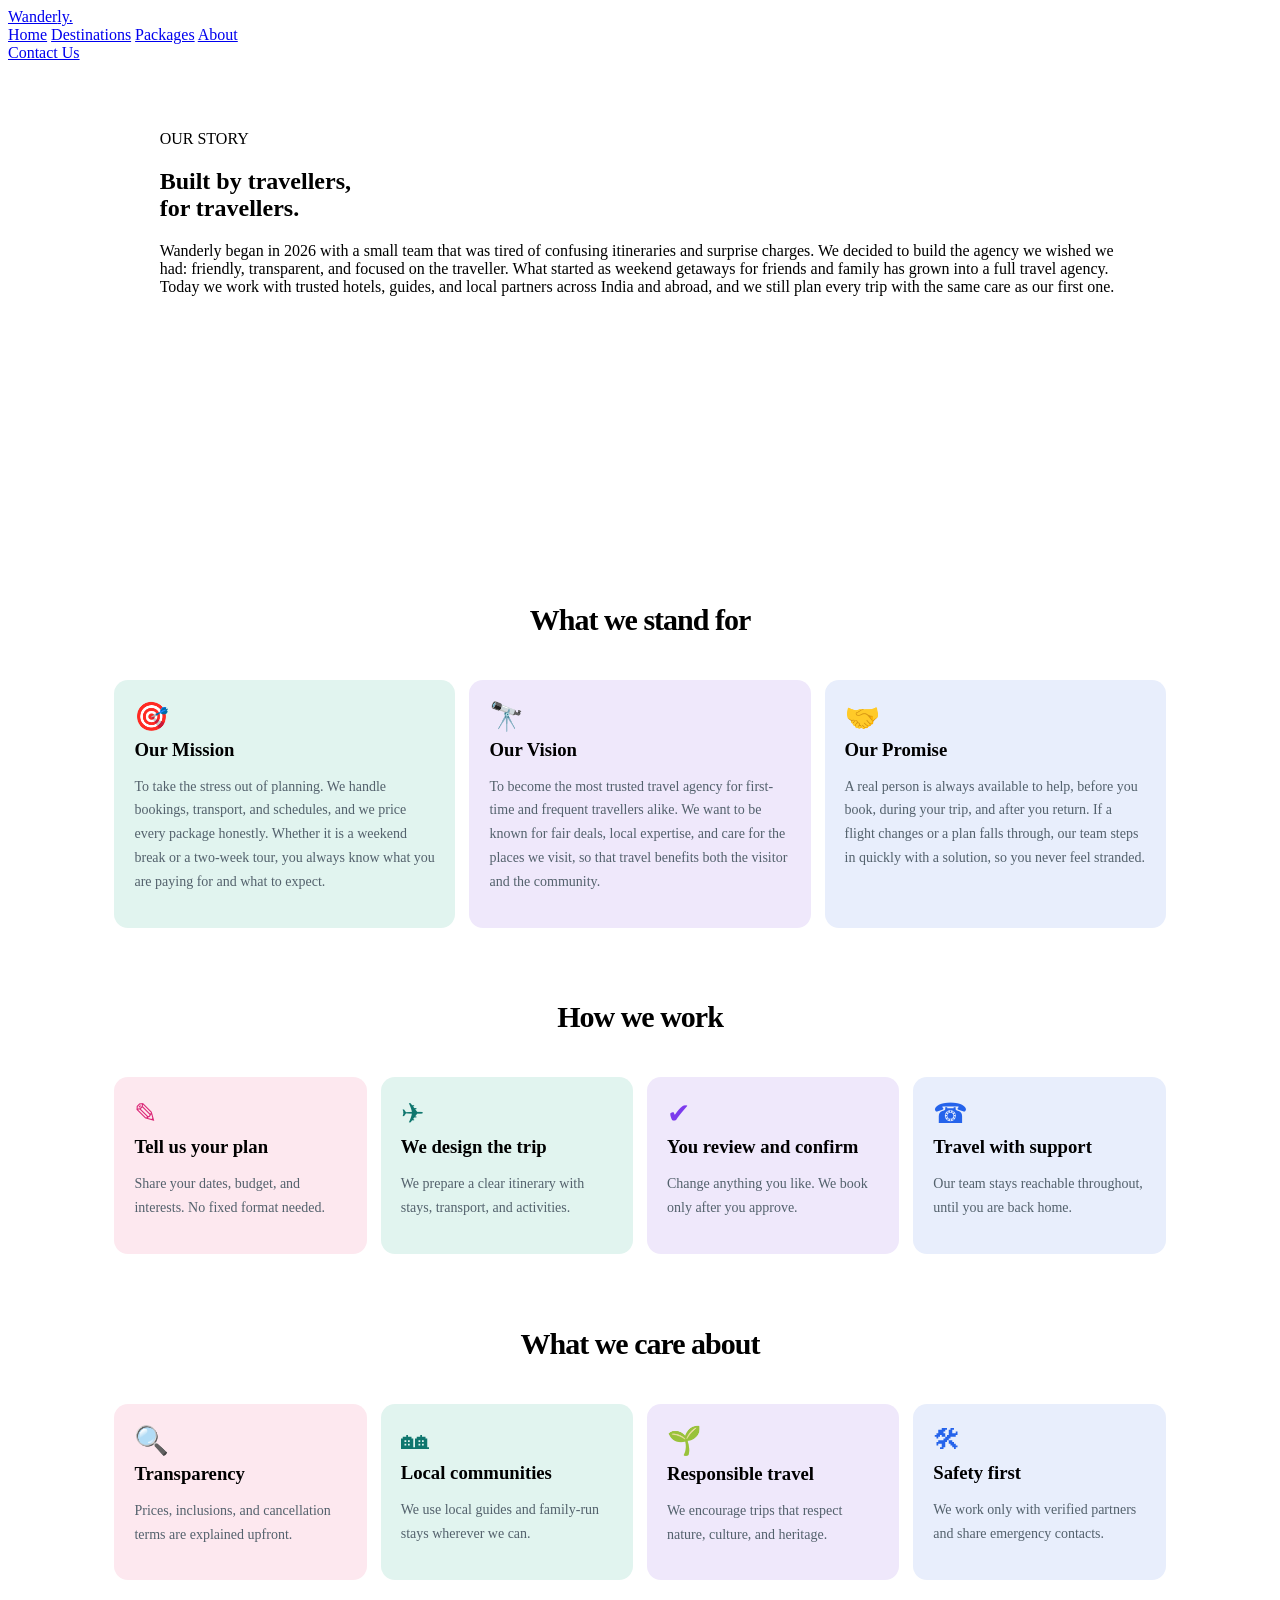
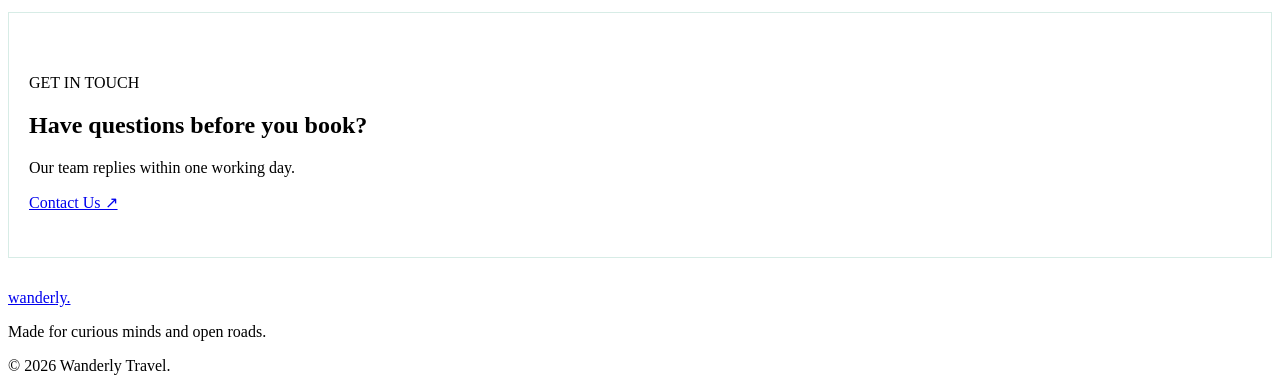
==== about.html @ 015b9122 "about page" ====
<!doctype html>
<html lang="en">
  <head>
    <meta charset="UTF-8" />
    <meta name="viewport" content="width=device-width, initial-scale=1.0" />
    <title>About Us - Wanderly</title>
    <link rel="stylesheet" href="style.css" />
  </head>
  <body>
    <!-- Navigation (same as index.html) -->
    <header class="navbar">
      <a href="index.html" class="logo">Wander<span>ly.</span></a>

      <nav>
        <a href="index.html">Home</a>
        <a href="destinations.html">Destinations</a>
        <a href="packages.html">Packages</a>
        <a href="about.html">About</a>
      </nav>

      <a href="contact.html" class="nav-button">Contact Us</a>
    </header>

    <main class="about-page">
      <!-- Our story -->
      <section class="about-section our-story">
        <div>
          <p class="eyebrow">OUR STORY</p>
          <h2>Built by travellers,<br />for travellers.</h2>
        </div>
        <p>
          Wanderly began in 2026 with a small team that was tired of confusing
          itineraries and surprise charges. We decided to build the agency we
          wished we had: friendly, transparent, and focused on the traveller.
          What started as weekend getaways for friends and family has grown into
          a full travel agency. Today we work with trusted hotels, guides, and
          local partners across India and abroad, and we still plan every trip
          with the same care as our first one.
        </p>
      </section>

      <!-- Numbers -->
      <section class="stats">
        <div>
          <h3>2026</h3>
          <p>Founded</p>
        </div>
        <div>
          <h3>40+</h3>
          <p>Partner Hotels</p>
        </div>
        <div>
          <h3>60+</h3>
          <p>Local Guides</p>
        </div>
        <div>
          <h3>24/7</h3>
          <p>Support</p>
        </div>
      </section>

      <!-- Mission, vision, promise -->
      <h2 class="title">What we stand for</h2>
      <section class="values">
        <div class="value v1">
          <span>&#127919;</span>
          <h3>Our Mission</h3>
          <p>
            To take the stress out of planning. We handle bookings, transport,
            and schedules, and we price every package honestly. Whether it is a
            weekend break or a two-week tour, you always know what you are
            paying for and what to expect.
          </p>
        </div>

        <div class="value v2">
          <span>&#128301;</span>
          <h3>Our Vision</h3>
          <p>
            To become the most trusted travel agency for first-time and frequent
            travellers alike. We want to be known for fair deals, local
            expertise, and care for the places we visit, so that travel benefits
            both the visitor and the community.
          </p>
        </div>

        <div class="value v3">
          <span>&#129309;</span>
          <h3>Our Promise</h3>
          <p>
            A real person is always available to help, before you book, during
            your trip, and after you return. If a flight changes or a plan falls
            through, our team steps in quickly with a solution, so you never
            feel stranded.
          </p>
        </div>
      </section>

      <!-- How we work -->
      <h2 class="title">How we work</h2>
      <section class="values">
        <div class="value v4">
          <span>&#9998;</span>
          <h3>Tell us your plan</h3>
          <p>
            Share your dates, budget, and interests. No fixed format needed.
          </p>
        </div>

        <div class="value v1">
          <span>&#9992;</span>
          <h3>We design the trip</h3>
          <p>
            We prepare a clear itinerary with stays, transport, and activities.
          </p>
        </div>

        <div class="value v2">
          <span>&#10004;</span>
          <h3>You review and confirm</h3>
          <p>Change anything you like. We book only after you approve.</p>
        </div>

        <div class="value v3">
          <span>&#9742;</span>
          <h3>Travel with support</h3>
          <p>Our team stays reachable throughout, until you are back home.</p>
        </div>
      </section>

      <!-- What we care about -->
      <h2 class="title">What we care about</h2>
      <section class="values">
        <div class="value v4">
          <span>&#128269;</span>
          <h3>Transparency</h3>
          <p>
            Prices, inclusions, and cancellation terms are explained upfront.
          </p>
        </div>

        <div class="value v1">
          <span>&#127960;</span>
          <h3>Local communities</h3>
          <p>We use local guides and family-run stays wherever we can.</p>
        </div>

        <div class="value v2">
          <span>&#127793;</span>
          <h3>Responsible travel</h3>
          <p>We encourage trips that respect nature, culture, and heritage.</p>
        </div>

        <div class="value v3">
          <span>&#128736;</span>
          <h3>Safety first</h3>
          <p>
            We work only with verified partners and share emergency contacts.
          </p>
        </div>
      </section>

      <!-- Call to action -->
      <section class="contact-section">
        <p class="eyebrow">GET IN TOUCH</p>
        <h2>Have questions before you book?</h2>
        <p>Our team replies within one working day.</p>
        <a href="contact.html" class="primary-button">Contact Us ↗</a>
      </section>
    </main>

    <!-- Footer (same as index.html) -->
    <footer class="footer">
      <a href="index.html" class="logo">wander<span>ly.</span></a>
      <p>Made for curious minds and open roads.</p>
      <p>© 2026 Wanderly Travel.</p>
    </footer>
  </body>
</html>
---- style.css ----
/* About page styles*/
main.about-page {
  background: var(--light-bg);
  padding-bottom: 1px;
}
.our-story {
  margin: 20px 7% 0;
  padding: 32px 5%;
  gap: 40px;
  border-radius: 16px;
}
.stats {
  display: flex;
  flex-wrap: wrap;
  justify-content: space-around;
  gap: 16px;
  margin-top: 20px;
  padding: 28px 7%;
  text-align: center;
  background: var(--primary);
  color: #fff;
}
.stats h3 {
  font-size: 30px;
}
.title {
  text-align: center;
  padding: 30px 7% 0;
  font-size: clamp(22px, 3vw, 30px);
  letter-spacing: -1px;
}
.values {
  display: grid;
  grid-template-columns: repeat(auto-fit, minmax(240px, 1fr));
  gap: 14px;
  margin: 14px 7%;
  padding: 18px;
  border-radius: 16px;
}
.value {
  padding: 20px;
  border-radius: 14px;
}
.value span {
  font-size: 28px;
}
.value h3 {
  margin: 6px 0 4px;
}
.value p {
  font-size: 14px;
  line-height: 1.7;
  color: #53616c;
}
.v1 {
  background: #e1f4ef;
}
.v2 {
  background: #efe8fb;
}
.v3 {
  background: #e8eefc;
}
.v4 {
  background: #fde8ef;
}
.v1 span {
  color: #0f766e;
}
.v2 span {
  color: #7c3aed;
}
.v3 span {
  color: #2563eb;
}
.v4 span {
  color: #db2777;
}
.contact-section {
  background: #fff;
  border: 1px solid #d7ece6;
  margin-bottom: 30px;
  padding: 45px 20px;
}
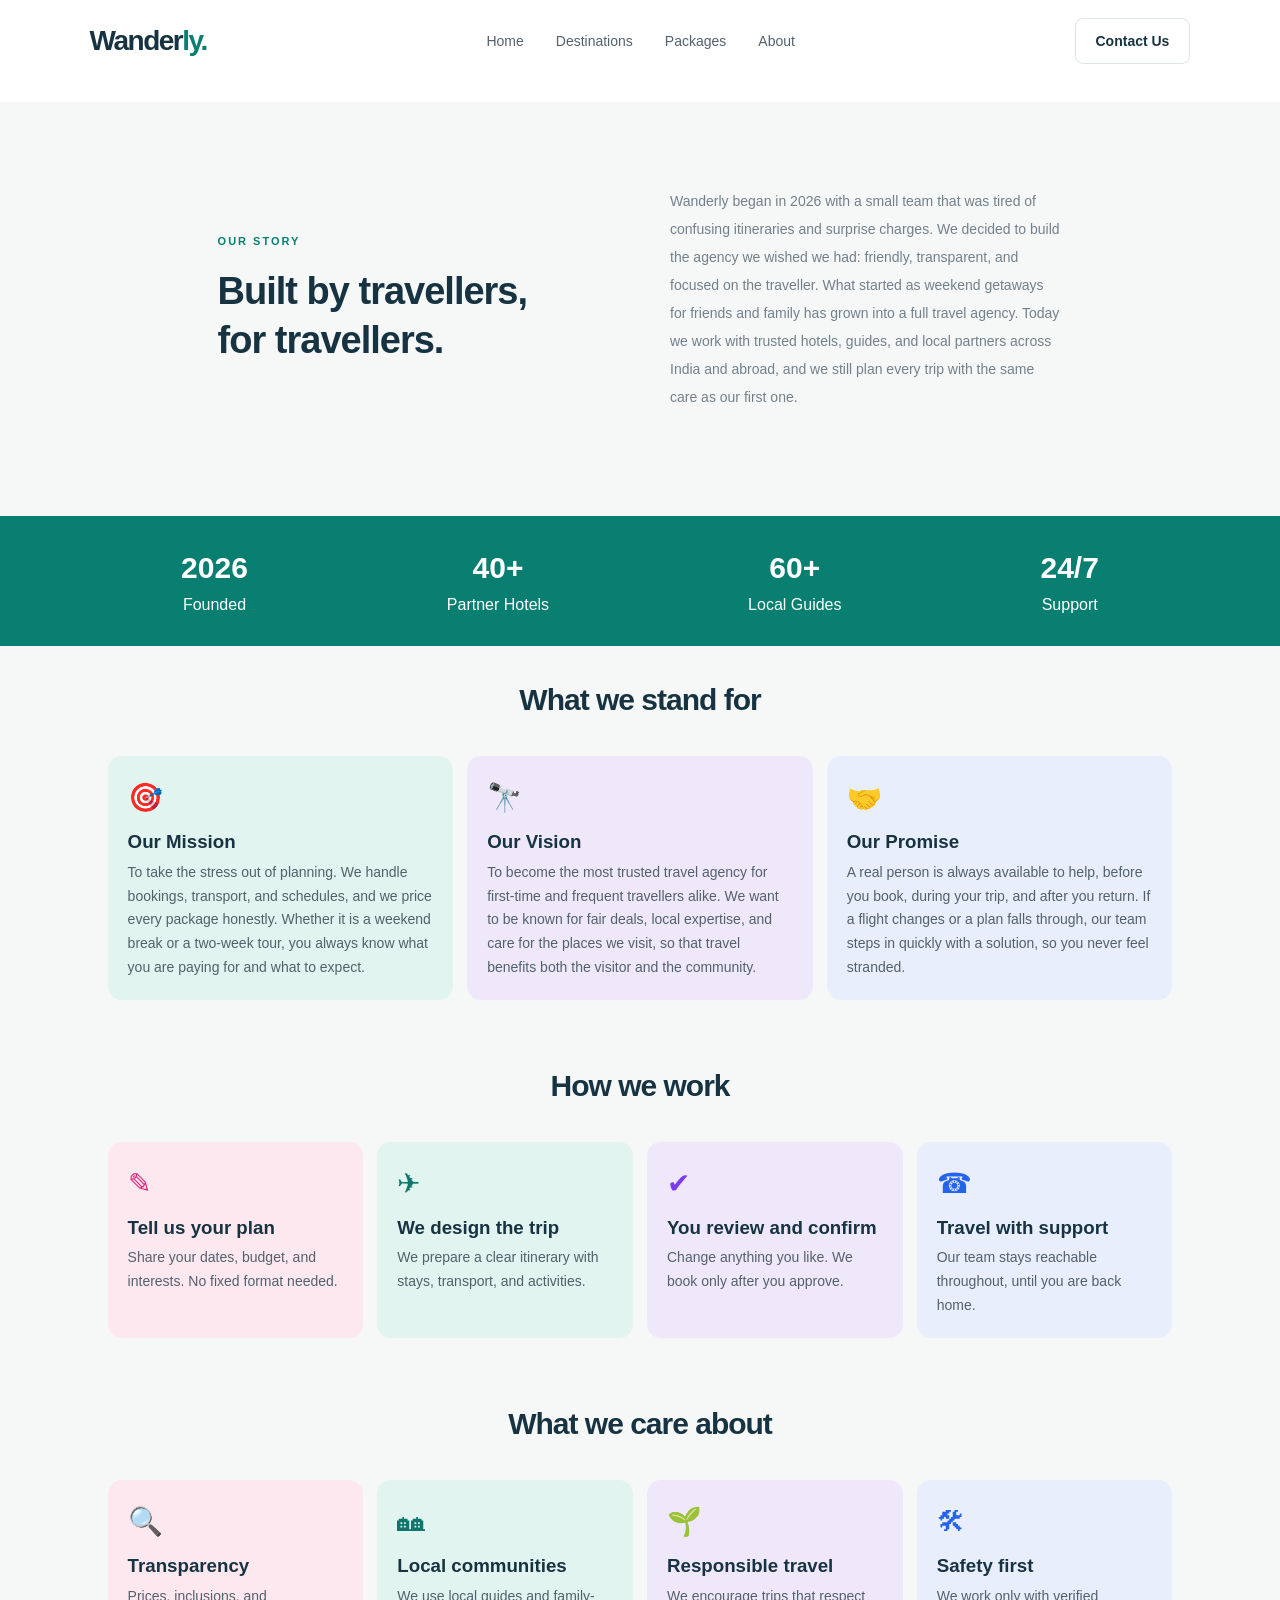
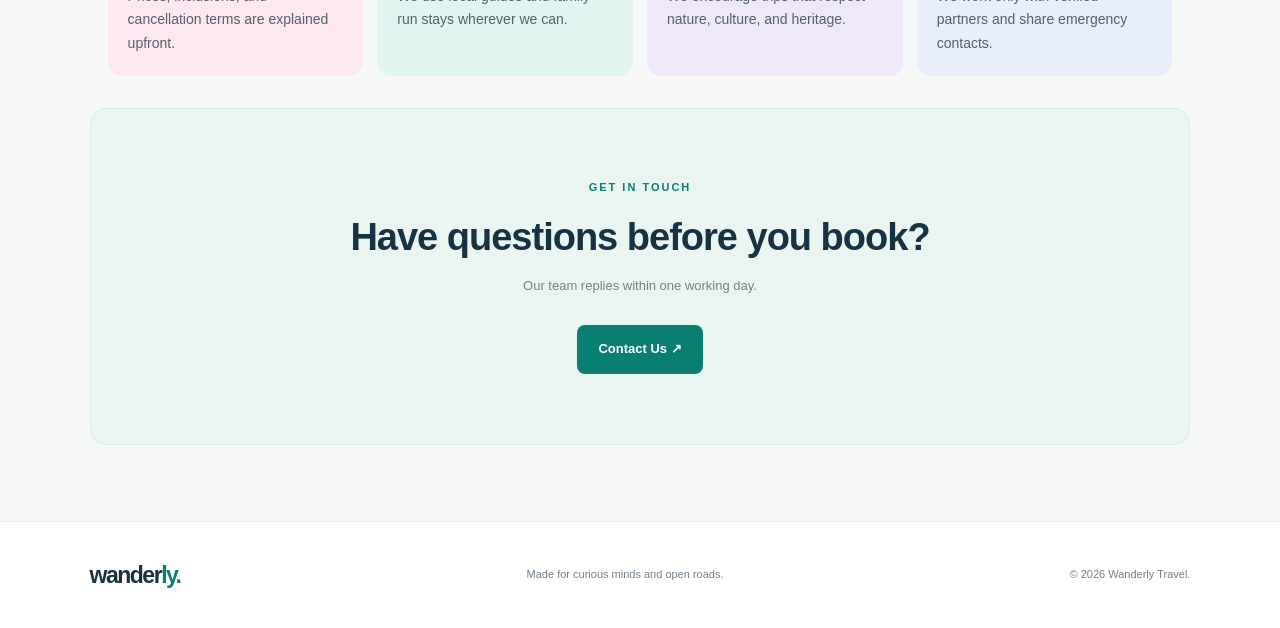
==== commit 124e2ae2: "added header and footer in package_details and booknow file" ====
--- a/about.html
+++ b/about.html
@@ -14,7 +14,7 @@
       <nav>
         <a href="index.html">Home</a>
         <a href="destinations.html">Destinations</a>
-        <a href="packages.html">Packages</a>
+        <a href="package.html">Packages</a>
         <a href="about.html">About</a>
       </nav>
 
--- a/style.css
+++ b/style.css
@@ -82,3 +82,1874 @@
   margin-bottom: 30px;
   padding: 45px 20px;
 }
+
+/* Homepage styles */
+
+/* Reset */
+* {
+    margin: 0;
+    padding: 0;
+    box-sizing: border-box;
+}
+
+html {
+    scroll-behavior: smooth;
+    scroll-padding-top: 90px;
+}
+
+body {
+    font-family: "Poppins", sans-serif;
+    color: #172b3a;
+    background: #ffffff;
+    line-height: 1.6;
+}
+
+a {
+    text-decoration: none;
+    color: inherit;
+}
+
+button,
+input,
+select {
+    font: inherit;
+}
+
+:root {
+    --primary: #087f70;
+    --primary-dark: #056456;
+    --text: #172b3a;
+    --muted: #73808b;
+    --light-bg: #f5f8f7;
+}
+
+/* Navigation */
+.navbar {
+    min-height: 82px;
+    padding: 18px 7%;
+    display: flex;
+    align-items: center;
+    justify-content: space-between;
+    gap: 25px;
+    background: white;
+}
+
+.logo {
+    font-size: 28px;
+    font-weight: 800;
+    letter-spacing: -1.5px;
+}
+
+.logo span {
+    color: var(--primary);
+}
+
+.navbar nav {
+    display: flex;
+    align-items: center;
+    gap: 32px;
+}
+
+.navbar nav a {
+    color: #53616c;
+    font-size: 14px;
+    transition: color 0.2s;
+}
+
+.navbar nav a:hover {
+    color: var(--primary);
+}
+
+.nav-button {
+    padding: 11px 20px;
+    border: 1px solid #dce5e1;
+    border-radius: 8px;
+    font-size: 14px;
+    font-weight: 600;
+    transition: 0.2s;
+}
+
+.nav-button:hover {
+    background: var(--primary);
+    color: white;
+    border-color: var(--primary);
+}
+
+/* Hero */
+.hero {
+    min-height: 590px;
+    padding: 75px 7%;
+    display: grid;
+    grid-template-columns: 1fr 0.9fr;
+    align-items: center;
+    gap: 55px;
+    background: var(--light-bg);
+}
+
+.hero-content {
+    max-width: 590px;
+}
+
+.eyebrow {
+    color: var(--primary);
+    font-size: 11px;
+    font-weight: 700;
+    letter-spacing: 2px;
+    margin-bottom: 16px;
+}
+
+.hero h1 {
+    font-size: clamp(42px, 5vw, 68px);
+    line-height: 1.12;
+    letter-spacing: -3px;
+    margin-bottom: 22px;
+}
+
+.hero h1 span {
+    color: var(--primary);
+}
+
+.hero-description {
+    max-width: 460px;
+    color: var(--muted);
+    font-size: 15px;
+    line-height: 1.9;
+    margin-bottom: 30px;
+}
+
+.hero-buttons {
+    display: flex;
+    flex-wrap: wrap;
+    align-items: center;
+    gap: 14px;
+}
+
+.primary-button,
+.secondary-button {
+    display: inline-block;
+    padding: 14px 21px;
+    border-radius: 8px;
+    font-size: 13px;
+    font-weight: 600;
+    transition: 0.25s;
+}
+
+.primary-button {
+    color: white;
+    background: var(--primary);
+}
+
+.primary-button:hover {
+    background: var(--primary-dark);
+    transform: translateY(-2px);
+}
+
+.secondary-button {
+    border: 1px solid #d4ded9;
+    background: white;
+}
+
+.secondary-button:hover {
+    border-color: var(--primary);
+    color: var(--primary);
+}
+
+.hero-stats {
+    display: flex;
+    gap: 38px;
+    margin-top: 48px;
+}
+
+.hero-stats h3 {
+    font-size: 22px;
+    font-weight: 700;
+}
+
+.hero-stats p {
+    color: var(--muted);
+    font-size: 11px;
+}
+
+/* Hero image */
+.hero-image {
+    min-height: 410px;
+    position: relative;
+    border-radius: 180px 180px 18px 18px;
+    background:
+        linear-gradient(
+            180deg,
+            rgba(8, 34, 40, 0.02) 35%,
+            rgba(8, 34, 40, 0.3) 100%
+        ),
+        url("https://images.unsplash.com/photo-1500530855697-b586d89ba3ee?auto=format&fit=crop&w=1200&q=85")
+        center / cover no-repeat;
+}
+
+.floating-card {
+    position: absolute;
+    left: -28px;
+    bottom: 35px;
+    display: flex;
+    align-items: center;
+    gap: 13px;
+    padding: 17px 20px;
+    border-radius: 12px;
+    background: white;
+    box-shadow: 0 12px 35px rgba(23, 43, 58, 0.12);
+}
+
+.card-icon {
+    width: 43px;
+    height: 43px;
+    display: grid;
+    place-items: center;
+    border-radius: 10px;
+    background: #e1f4ef;
+    color: var(--primary);
+    font-size: 22px;
+}
+
+.floating-card strong {
+    font-size: 12px;
+}
+
+.floating-card p {
+    color: var(--muted);
+    font-size: 10px;
+    margin-top: 3px;
+}
+
+/* Search form */
+.search-section {
+    position: relative;
+    z-index: 1;
+    width: 86%;
+    margin: -30px auto 0;
+    padding: 28px 32px;
+    display: flex;
+    align-items: center;
+    justify-content: space-between;
+    gap: 25px;
+    background: white;
+    border: 1px solid #edf0ef;
+    border-radius: 14px;
+    box-shadow: 0 12px 40px rgba(23, 43, 58, 0.07);
+}
+
+.search-heading {
+    flex-shrink: 0;
+}
+
+.search-heading h2 {
+    font-size: 18px;
+}
+
+.search-heading p {
+    font-size: 12px;
+    color: var(--muted);
+}
+
+.search-form {
+    flex: 1;
+    display: grid;
+    grid-template-columns: 1.1fr 1fr 0.9fr auto;
+    align-items: end;
+    gap: 15px;
+}
+
+.search-form label {
+    display: flex;
+    flex-direction: column;
+    gap: 7px;
+    font-size: 11px;
+    font-weight: 600;
+}
+
+.search-form input,
+.search-form select {
+    width: 100%;
+    min-width: 0;
+    padding: 10px;
+    border: 1px solid #e2e8e5;
+    border-radius: 7px;
+    background: white;
+    color: var(--text);
+    font-size: 11px;
+}
+
+.search-form button {
+    padding: 12px 17px;
+    border: none;
+    border-radius: 7px;
+    background: var(--primary);
+    color: white;
+    font-size: 12px;
+    font-weight: 600;
+    cursor: pointer;
+}
+
+.search-form button:hover {
+    background: var(--primary-dark);
+}
+
+/* Common sections */
+.section {
+    padding: 100px 7%;
+}
+
+.section-heading {
+    display: flex;
+    justify-content: space-between;
+    align-items: end;
+    gap: 20px;
+    margin-bottom: 32px;
+}
+
+.section-heading h2,
+.about-section h2,
+.contact-section h2 {
+    font-size: clamp(27px, 3vw, 38px);
+    line-height: 1.3;
+    letter-spacing: -1px;
+}
+
+.text-link {
+    color: var(--primary);
+    font-size: 12px;
+    font-weight: 600;
+    padding-bottom: 6px;
+}
+
+/* Destination cards */
+.destinations-grid{
+    display: grid;
+    grid-template-columns: repeat(3, minmax(0, 1fr));
+    gap: 25px;
+    width: 100%;
+}
+
+.destination-card {
+    min-width: 0;
+    min-height: 350px;
+    position: relative;
+    display: flex;
+    align-items: flex-end;
+    overflow: hidden;
+    border-radius: 13px;
+    background-size: cover;
+    background-position: center;
+    transition: transform 0.3s;
+}
+
+
+.destination-card:hover {
+    transform: translateY(-5px);
+}
+
+.bali {
+    background-image:
+        linear-gradient(0deg, rgba(0, 0, 0, 0.75), transparent 70%),
+        url("https://images.unsplash.com/photo-1537996194471-e657df975ab4?auto=format&fit=crop&w=800&q=80");
+}
+
+.paris {
+    background-image:
+        linear-gradient(0deg, rgba(0, 0, 0, 0.75), transparent 70%),
+        url("https://images.unsplash.com/photo-1502602898657-3e91760cbb34?auto=format&fit=crop&w=800&q=80");
+}
+
+.switzerland {
+    background-image:
+        linear-gradient(0deg, rgba(0, 0, 0, 0.75), transparent 70%),
+        url("https://images.unsplash.com/photo-1531366936337-7c912a4589a7?auto=format&fit=crop&w=800&q=80");
+}
+
+.destination-info {
+    padding: 26px;
+    color: white;
+}
+
+.destination-info span {
+    font-size: 10px;
+    letter-spacing: 1.5px;
+    font-weight: 600;
+}
+
+.destination-info h3 {
+    font-size: 28px;
+    margin: 5px 0;
+}
+
+.destination-info p {
+    font-size: 11px;
+    color: #e7ecea;
+}
+
+/* Packages */
+.packages {
+    background: var(--light-bg);
+}
+
+.package-grid {
+    display: grid;
+    grid-template-columns: repeat(3, 1fr);
+    gap: 23px;
+}
+
+.package-card {
+    overflow: hidden;
+    border: 1px solid #e9eeeb;
+    border-radius: 12px;
+    background: white;
+    transition: transform 0.3s, box-shadow 0.3s;
+}
+
+.package-card:hover {
+    transform: translateY(-5px);
+    box-shadow: 0 14px 35px rgba(23, 43, 58, 0.08);
+}
+
+.package-card img {
+    width: 100%;
+    height: 220px;
+    display: block;
+    object-fit: cover;
+}
+
+.package-details {
+    padding: 22px;
+}
+
+.package-location {
+    color: var(--primary);
+    font-size: 10px;
+    font-weight: 700;
+    letter-spacing: 1px;
+}
+
+.package-details h3 {
+    font-size: 18px;
+    margin: 8px 0;
+}
+
+.package-details > p:not(.package-location) {
+    min-height: 52px;
+    color: var(--muted);
+    font-size: 12px;
+    line-height: 1.8;
+}
+
+.package-bottom {
+    margin-top: 18px;
+    padding-top: 15px;
+    border-top: 1px solid #edf0ef;
+    display: flex;
+    align-items: center;
+    justify-content: space-between;
+    gap: 10px;
+    font-size: 11px;
+}
+
+.package-bottom strong {
+    font-size: 16px;
+}
+
+.package-bottom a {
+    color: var(--primary);
+    font-weight: 600;
+}
+
+/* About section */
+.about-section {
+    padding: 85px 10%;
+    display: grid;
+    grid-template-columns: 1fr 1fr;
+    align-items: center;
+    gap: 60px;
+}
+
+.about-section > p {
+    color: var(--muted);
+    font-size: 14px;
+    line-height: 2;
+}
+
+/* Contact */
+.contact-section {
+    margin: 0 7% 75px;
+    padding: 70px 25px;
+    text-align: center;
+    border-radius: 16px;
+    background: #eaf5f1;
+}
+
+.contact-section h2 {
+    margin-bottom: 14px;
+}
+
+.contact-section > p:not(.eyebrow) {
+    color: var(--muted);
+    font-size: 13px;
+    margin-bottom: 25px;
+}
+
+.contact-section .primary-button {
+    margin-top: 3px;
+}
+
+/* Footer */
+.footer {
+    padding: 35px 7%;
+    display: flex;
+    align-items: center;
+    justify-content: space-between;
+    gap: 20px;
+    border-top: 1px solid #edf0ef;
+}
+
+.footer .logo {
+    font-size: 23px;
+}
+
+.footer p {
+    color: var(--muted);
+    font-size: 11px;
+}
+
+/* Responsive design */
+@media (max-width: 1000px) {
+    .navbar {
+        padding-left: 5%;
+        padding-right: 5%;
+    }
+
+    .navbar nav {
+        gap: 16px;
+    }
+
+    .hero {
+        padding-left: 5%;
+        padding-right: 5%;
+        gap: 30px;
+    }
+
+    .search-section {
+        width: 90%;
+        align-items: stretch;
+        flex-direction: column;
+    }
+
+    .section {
+        padding: 75px 5%;
+    }
+
+    .search-form {
+        grid-template-columns: repeat(2, minmax(0, 1fr));
+    }
+
+    .destination-card {
+        min-height: 300px;
+    }
+}
+
+@media (max-width: 700px) {
+    .navbar {
+        flex-wrap: wrap;
+        gap: 15px;
+    }
+
+    .navbar nav {
+        order: 3;
+        width: 100%;
+        justify-content: space-between;
+        gap: 10px;
+    }
+
+    .navbar nav a {
+        font-size: 12px;
+    }
+
+    .nav-button {
+        padding: 9px 12px;
+        font-size: 12px;
+    }
+
+    .hero {
+        grid-template-columns: 1fr;
+        padding-top: 55px;
+        padding-bottom: 65px;
+    }
+
+    .hero h1 {
+        font-size: 48px;
+    }
+
+    .hero-image {
+        min-height: 350px;
+        margin: 10px 0 0 15px;
+    }
+
+    .floating-card {
+        left: -15px;
+    }
+
+    .hero-stats {
+        gap: 25px;
+    }
+
+    .search-section {
+        margin-top: -20px;
+        padding: 24px;
+    }
+
+    .search-form {
+        grid-template-columns: 1fr;
+    }
+
+    .search-form button {
+        padding: 13px;
+    }
+
+    .section {
+        padding-top: 65px;
+        padding-bottom: 65px;
+    }
+
+    .section-heading {
+        align-items: start;
+        flex-direction: column;
+    }
+
+    .destination-grid,
+    .package-grid {
+        grid-template-columns: 1fr;
+    }
+
+    .destination-card {
+        min-height: 360px;
+    }
+
+    .package-card img {
+        height: 230px;
+    }
+
+    .about-section {
+        padding: 65px 7%;
+        grid-template-columns: 1fr;
+        gap: 20px;
+    }
+
+    .contact-section {
+        margin: 0 5% 50px;
+        padding: 50px 20px;
+    }
+
+    .footer {
+        flex-direction: column;
+        text-align: center;
+        gap: 10px;
+    }
+}
+
+/* Homepage styles */
+
+/* Reset */
+* {
+    margin: 0;
+    padding: 0;
+    box-sizing: border-box;
+}
+
+html {
+    scroll-behavior: smooth;
+    scroll-padding-top: 90px;
+}
+
+body {
+    font-family: "Poppins", sans-serif;
+    color: #172b3a;
+    background: #ffffff;
+    line-height: 1.6;
+}
+
+a {
+    text-decoration: none;
+    color: inherit;
+}
+
+button,
+input,
+select {
+    font: inherit;
+}
+
+:root {
+    --primary: #087f70;
+    --primary-dark: #056456;
+    --text: #172b3a;
+    --muted: #73808b;
+    --light-bg: #f5f8f7;
+}
+
+/* Navigation */
+.navbar {
+    min-height: 82px;
+    padding: 18px 7%;
+    display: flex;
+    align-items: center;
+    justify-content: space-between;
+    gap: 25px;
+    background: white;
+}
+
+.logo {
+    font-size: 28px;
+    font-weight: 800;
+    letter-spacing: -1.5px;
+}
+
+.logo span {
+    color: var(--primary);
+}
+
+.navbar nav {
+    display: flex;
+    align-items: center;
+    gap: 32px;
+}
+
+.navbar nav a {
+    color: #53616c;
+    font-size: 14px;
+    transition: color 0.2s;
+}
+
+.navbar nav a:hover {
+    color: var(--primary);
+}
+
+.nav-button {
+    padding: 11px 20px;
+    border: 1px solid #dce5e1;
+    border-radius: 8px;
+    font-size: 14px;
+    font-weight: 600;
+    transition: 0.2s;
+}
+
+.nav-button:hover {
+    background: var(--primary);
+    color: white;
+    border-color: var(--primary);
+}
+
+/* Hero */
+.hero {
+    min-height: 590px;
+    padding: 75px 7%;
+    display: grid;
+    grid-template-columns: 1fr 0.9fr;
+    align-items: center;
+    gap: 55px;
+    background: var(--light-bg);
+}
+
+.hero-content {
+    max-width: 590px;
+}
+
+.eyebrow {
+    color: var(--primary);
+    font-size: 11px;
+    font-weight: 700;
+    letter-spacing: 2px;
+    margin-bottom: 16px;
+}
+
+.hero h1 {
+    font-size: clamp(42px, 5vw, 68px);
+    line-height: 1.12;
+    letter-spacing: -3px;
+    margin-bottom: 22px;
+}
+
+.hero h1 span {
+    color: var(--primary);
+}
+
+.hero-description {
+    max-width: 460px;
+    color: var(--muted);
+    font-size: 15px;
+    line-height: 1.9;
+    margin-bottom: 30px;
+}
+
+.hero-buttons {
+    display: flex;
+    flex-wrap: wrap;
+    align-items: center;
+    gap: 14px;
+}
+
+.primary-button,
+.secondary-button {
+    display: inline-block;
+    padding: 14px 21px;
+    border-radius: 8px;
+    font-size: 13px;
+    font-weight: 600;
+    transition: 0.25s;
+}
+
+.primary-button {
+    color: white;
+    background: var(--primary);
+}
+
+.primary-button:hover {
+    background: var(--primary-dark);
+    transform: translateY(-2px);
+}
+
+.secondary-button {
+    border: 1px solid #d4ded9;
+    background: white;
+}
+
+.secondary-button:hover {
+    border-color: var(--primary);
+    color: var(--primary);
+}
+
+.hero-stats {
+    display: flex;
+    gap: 38px;
+    margin-top: 48px;
+}
+
+.hero-stats h3 {
+    font-size: 22px;
+    font-weight: 700;
+}
+
+.hero-stats p {
+    color: var(--muted);
+    font-size: 11px;
+}
+
+/* Hero image */
+.hero-image {
+    min-height: 410px;
+    position: relative;
+    border-radius: 180px 180px 18px 18px;
+    background:
+        linear-gradient(
+            180deg,
+            rgba(8, 34, 40, 0.02) 35%,
+            rgba(8, 34, 40, 0.3) 100%
+        ),
+        url("https://images.unsplash.com/photo-1500530855697-b586d89ba3ee?auto=format&fit=crop&w=1200&q=85")
+        center / cover no-repeat;
+}
+
+.floating-card {
+    position: absolute;
+    left: -28px;
+    bottom: 35px;
+    display: flex;
+    align-items: center;
+    gap: 13px;
+    padding: 17px 20px;
+    border-radius: 12px;
+    background: white;
+    box-shadow: 0 12px 35px rgba(23, 43, 58, 0.12);
+}
+
+.card-icon {
+    width: 43px;
+    height: 43px;
+    display: grid;
+    place-items: center;
+    border-radius: 10px;
+    background: #e1f4ef;
+    color: var(--primary);
+    font-size: 22px;
+}
+
+.floating-card strong {
+    font-size: 12px;
+}
+
+.floating-card p {
+    color: var(--muted);
+    font-size: 10px;
+    margin-top: 3px;
+}
+
+/* Search form */
+.search-section {
+    position: relative;
+    z-index: 1;
+    width: 86%;
+    margin: -30px auto 0;
+    padding: 28px 32px;
+    display: flex;
+    align-items: center;
+    justify-content: space-between;
+    gap: 25px;
+    background: white;
+    border: 1px solid #edf0ef;
+    border-radius: 14px;
+    box-shadow: 0 12px 40px rgba(23, 43, 58, 0.07);
+}
+
+.search-heading {
+    flex-shrink: 0;
+}
+
+.search-heading h2 {
+    font-size: 18px;
+}
+
+.search-heading p {
+    font-size: 12px;
+    color: var(--muted);
+}
+
+.search-form {
+    flex: 1;
+    display: grid;
+    grid-template-columns: 1.1fr 1fr 0.9fr auto;
+    align-items: end;
+    gap: 15px;
+}
+
+.search-form label {
+    display: flex;
+    flex-direction: column;
+    gap: 7px;
+    font-size: 11px;
+    font-weight: 600;
+}
+
+.search-form input,
+.search-form select {
+    width: 100%;
+    min-width: 0;
+    padding: 10px;
+    border: 1px solid #e2e8e5;
+    border-radius: 7px;
+    background: white;
+    color: var(--text);
+    font-size: 11px;
+}
+
+.search-form button {
+    padding: 12px 17px;
+    border: none;
+    border-radius: 7px;
+    background: var(--primary);
+    color: white;
+    font-size: 12px;
+    font-weight: 600;
+    cursor: pointer;
+}
+
+.search-form button:hover {
+    background: var(--primary-dark);
+}
+
+/* Common sections */
+.section {
+    padding: 100px 7%;
+}
+
+.section-heading {
+    display: flex;
+    justify-content: space-between;
+    align-items: end;
+    gap: 20px;
+    margin-bottom: 32px;
+}
+
+.section-heading h2,
+.about-section h2,
+.contact-section h2 {
+    font-size: clamp(27px, 3vw, 38px);
+    line-height: 1.3;
+    letter-spacing: -1px;
+}
+
+.text-link {
+    color: var(--primary);
+    font-size: 12px;
+    font-weight: 600;
+    padding-bottom: 6px;
+}
+
+/* Destination cards */
+.destinations-grid{
+    display: grid;
+    grid-template-columns: repeat(3, minmax(0, 1fr));
+    gap: 25px;
+    width: 100%;
+}
+
+.destination-card {
+    min-width: 0;
+    min-height: 350px;
+    position: relative;
+    display: flex;
+    align-items: flex-end;
+    overflow: hidden;
+    border-radius: 13px;
+    background-size: cover;
+    background-position: center;
+    transition: transform 0.3s;
+}
+
+
+.destination-card:hover {
+    transform: translateY(-5px);
+}
+
+.bali {
+    background-image:
+        linear-gradient(0deg, rgba(0, 0, 0, 0.75), transparent 70%),
+        url("https://images.unsplash.com/photo-1537996194471-e657df975ab4?auto=format&fit=crop&w=800&q=80");
+}
+
+.paris {
+    background-image:
+        linear-gradient(0deg, rgba(0, 0, 0, 0.75), transparent 70%),
+        url("https://images.unsplash.com/photo-1502602898657-3e91760cbb34?auto=format&fit=crop&w=800&q=80");
+}
+
+.switzerland {
+    background-image:
+        linear-gradient(0deg, rgba(0, 0, 0, 0.75), transparent 70%),
+        url("https://images.unsplash.com/photo-1531366936337-7c912a4589a7?auto=format&fit=crop&w=800&q=80");
+}
+
+.destination-info {
+    padding: 26px;
+    color: white;
+}
+
+.destination-info span {
+    font-size: 10px;
+    letter-spacing: 1.5px;
+    font-weight: 600;
+}
+
+.destination-info h3 {
+    font-size: 28px;
+    margin: 5px 0;
+}
+
+.destination-info p {
+    font-size: 11px;
+    color: #e7ecea;
+}
+
+/* Packages */
+.packages {
+    background: var(--light-bg);
+}
+
+.package-grid {
+    display: grid;
+    grid-template-columns: repeat(3, 1fr);
+    gap: 23px;
+}
+
+.package-card {
+    overflow: hidden;
+    border: 1px solid #e9eeeb;
+    border-radius: 12px;
+    background: white;
+    transition: transform 0.3s, box-shadow 0.3s;
+}
+
+.package-card:hover {
+    transform: translateY(-5px);
+    box-shadow: 0 14px 35px rgba(23, 43, 58, 0.08);
+}
+
+.package-card img {
+    width: 100%;
+    height: 220px;
+    display: block;
+    object-fit: cover;
+}
+
+.package-details {
+    padding: 22px;
+}
+
+.package-location {
+    color: var(--primary);
+    font-size: 10px;
+    font-weight: 700;
+    letter-spacing: 1px;
+}
+
+.package-details h3 {
+    font-size: 18px;
+    margin: 8px 0;
+}
+
+.package-details > p:not(.package-location) {
+    min-height: 52px;
+    color: var(--muted);
+    font-size: 12px;
+    line-height: 1.8;
+}
+
+.package-bottom {
+    margin-top: 18px;
+    padding-top: 15px;
+    border-top: 1px solid #edf0ef;
+    display: flex;
+    align-items: center;
+    justify-content: space-between;
+    gap: 10px;
+    font-size: 11px;
+}
+
+.package-bottom strong {
+    font-size: 16px;
+}
+
+.package-bottom a {
+    color: var(--primary);
+    font-weight: 600;
+}
+
+/* About section */
+.about-section {
+    padding: 85px 10%;
+    display: grid;
+    grid-template-columns: 1fr 1fr;
+    align-items: center;
+    gap: 60px;
+}
+
+.about-section > p {
+    color: var(--muted);
+    font-size: 14px;
+    line-height: 2;
+}
+
+/* Contact */
+.contact-section {
+    margin: 0 7% 75px;
+    padding: 70px 25px;
+    text-align: center;
+    border-radius: 16px;
+    background: #eaf5f1;
+}
+
+.contact-section h2 {
+    margin-bottom: 14px;
+}
+
+.contact-section > p:not(.eyebrow) {
+    color: var(--muted);
+    font-size: 13px;
+    margin-bottom: 25px;
+}
+
+.contact-section .primary-button {
+    margin-top: 3px;
+}
+
+/* Footer */
+.footer {
+    padding: 35px 7%;
+    display: flex;
+    align-items: center;
+    justify-content: space-between;
+    gap: 20px;
+    border-top: 1px solid #edf0ef;
+}
+
+.footer .logo {
+    font-size: 23px;
+}
+
+.footer p {
+    color: var(--muted);
+    font-size: 11px;
+}
+
+/* Responsive design */
+@media (max-width: 1000px) {
+    .navbar {
+        padding-left: 5%;
+        padding-right: 5%;
+    }
+
+    .navbar nav {
+        gap: 16px;
+    }
+
+    .hero {
+        padding-left: 5%;
+        padding-right: 5%;
+        gap: 30px;
+    }
+
+    .search-section {
+        width: 90%;
+        align-items: stretch;
+        flex-direction: column;
+    }
+
+    .section {
+        padding: 75px 5%;
+    }
+
+    .search-form {
+        grid-template-columns: repeat(2, minmax(0, 1fr));
+    }
+
+    .destination-card {
+        min-height: 300px;
+    }
+}
+
+@media (max-width: 700px) {
+    .navbar {
+        flex-wrap: wrap;
+        gap: 15px;
+    }
+
+    .navbar nav {
+        order: 3;
+        width: 100%;
+        justify-content: space-between;
+        gap: 10px;
+    }
+
+    .navbar nav a {
+        font-size: 12px;
+    }
+
+    .nav-button {
+        padding: 9px 12px;
+        font-size: 12px;
+    }
+
+    .hero {
+        grid-template-columns: 1fr;
+        padding-top: 55px;
+        padding-bottom: 65px;
+    }
+
+    .hero h1 {
+        font-size: 48px;
+    }
+
+    .hero-image {
+        min-height: 350px;
+        margin: 10px 0 0 15px;
+    }
+
+    .floating-card {
+        left: -15px;
+    }
+
+    .hero-stats {
+        gap: 25px;
+    }
+
+    .search-section {
+        margin-top: -20px;
+        padding: 24px;
+    }
+
+    .search-form {
+        grid-template-columns: 1fr;
+    }
+
+    .search-form button {
+        padding: 13px;
+    }
+
+    .section {
+        padding-top: 65px;
+        padding-bottom: 65px;
+    }
+
+    .section-heading {
+        align-items: start;
+        flex-direction: column;
+    }
+
+    .destination-grid,
+    .package-grid {
+        grid-template-columns: 1fr;
+    }
+
+    .destination-card {
+        min-height: 360px;
+    }
+
+    .package-card img {
+        height: 230px;
+    }
+
+    .about-section {
+        padding: 65px 7%;
+        grid-template-columns: 1fr;
+        gap: 20px;
+    }
+
+    .contact-section {
+        margin: 0 5% 50px;
+        padding: 50px 20px;
+    }
+
+    .footer {
+        flex-direction: column;
+        text-align: center;
+        gap: 10px;
+    }
+}
+
+
+
+
+
+
+
+
+
+
+
+/* ==========================================
+   DESTINATIONS PAGE ONLY
+   All page-specific classes start with dest-
+   ========================================== */
+
+.dest-page {
+    width: 100%;
+    min-height: 650px;
+    color: #172b3a;
+    background: #f7f9f8;
+}
+
+.dest-section {
+    width: 100%;
+    max-width: 1500px;
+    margin: 0 auto;
+    padding: 48px 7% 80px;
+}
+
+.dest-nav-active {
+    color: #087f70 !important;
+}
+
+/* Heading */
+
+.dest-heading {
+    display: flex;
+    align-items: flex-end;
+    justify-content: space-between;
+    gap: 24px;
+    margin-bottom: 28px;
+}
+
+.dest-eyebrow {
+    display: inline-block;
+    margin-bottom: 8px;
+    color: #087f70;
+    font-size: 11px;
+    font-weight: 700;
+    letter-spacing: 1.8px;
+}
+
+.dest-heading h1 {
+    margin: 0 0 9px;
+    color: #172b3a;
+    font-size: clamp(30px, 3vw, 40px);
+    font-weight: 700;
+    line-height: 1.25;
+}
+
+.dest-heading p {
+    margin: 0;
+    color: #73808b;
+    font-size: 15px;
+}
+
+.dest-count {
+    flex-shrink: 0;
+    padding: 9px 16px;
+    border-radius: 25px;
+    background: #e1f3ee;
+    color: #056456;
+    font-size: 12px;
+    font-weight: 600;
+    white-space: nowrap;
+}
+
+/* Search bar */
+
+.dest-search {
+    display: flex;
+    align-items: center;
+    gap: 12px;
+    width: 100%;
+    max-width: 580px;
+    height: 56px;
+    margin-bottom: 22px;
+    padding: 0 16px;
+    border: 1px solid #dce6e2;
+    border-radius: 12px;
+    background: #fff;
+    box-shadow: 0 4px 15px rgba(23, 43, 58, 0.04);
+}
+
+.dest-search:focus-within {
+    border-color: #087f70;
+    box-shadow: 0 0 0 3px rgba(8, 127, 112, 0.08);
+}
+
+.dest-search-icon {
+    color: #087f70;
+    font-size: 27px;
+    line-height: 1;
+}
+
+.dest-search input {
+    flex: 1;
+    width: 100%;
+    min-width: 0;
+    height: 100%;
+    padding: 0;
+    border: none;
+    outline: none;
+    background: transparent;
+    color: #172b3a;
+    font-family: inherit;
+    font-size: 14px;
+}
+
+.dest-search input::placeholder {
+    color: #8a969e;
+}
+
+.dest-search #clearSearch {
+    display: none;
+    border: none;
+    background: transparent;
+    color: #73808b;
+    font-size: 24px;
+    cursor: pointer;
+}
+
+.dest-search #clearSearch.dest-clear-visible {
+    display: block;
+}
+
+/* Filters */
+
+.dest-filter-row {
+    display: flex;
+    align-items: center;
+    justify-content: space-between;
+    flex-wrap: wrap;
+    gap: 16px;
+    margin-bottom: 28px;
+}
+
+.dest-filter-buttons {
+    display: flex;
+    flex-wrap: wrap;
+    gap: 10px;
+}
+
+.dest-filter-btn {
+    min-height: 42px;
+    padding: 9px 19px;
+    border: 1px solid #dce6e2;
+    border-radius: 25px;
+    background: #fff;
+    color: #52616b;
+    font-family: inherit;
+    font-size: 13px;
+    font-weight: 500;
+    cursor: pointer;
+    transition: background 0.2s ease, color 0.2s ease,
+                border-color 0.2s ease;
+}
+
+.dest-filter-btn:hover {
+    border-color: #087f70;
+    color: #087f70;
+}
+
+.dest-filter-btn.active {
+    border-color: #087f70;
+    background: #087f70;
+    color: #fff;
+}
+
+.dest-results-label {
+    color: #73808b;
+    font-size: 12px;
+}
+
+/* Destination grid */
+
+.dest-grid {
+    display: grid;
+    grid-template-columns: repeat(3, minmax(0, 1fr));
+    align-items: stretch;
+    gap: 25px;
+}
+
+.dest-card-item {
+    min-width: 0;
+    overflow: hidden;
+    border: 1px solid #e9efec;
+    border-radius: 15px;
+    background: #fff;
+    box-shadow: 0 5px 18px rgba(23, 43, 58, 0.045);
+    transition: transform 0.25s ease, box-shadow 0.25s ease;
+}
+
+.dest-card-item:hover {
+    transform: translateY(-5px);
+    box-shadow: 0 13px 28px rgba(23, 43, 58, 0.11);
+}
+
+.dest-card-item[hidden] {
+    display: none !important;
+}
+
+.dest-card-image {
+    position: relative;
+    width: 100%;
+    height: 220px;
+    overflow: hidden;
+    background: #e9efec;
+}
+
+.dest-card-image img {
+    display: block;
+    width: 100%;
+    height: 100%;
+    object-fit: cover;
+    transition: transform 0.4s ease;
+}
+
+.dest-card-item:hover .dest-card-image img {
+    transform: scale(1.05);
+}
+
+.dest-card-tag {
+    position: absolute;
+    top: 14px;
+    left: 14px;
+    padding: 5px 11px;
+    border-radius: 20px;
+    background: rgba(255, 255, 255, 0.95);
+    color: #056456;
+    font-size: 11px;
+    font-weight: 600;
+}
+
+.dest-card-content {
+    padding: 19px;
+}
+
+.dest-location {
+    display: block;
+    margin-bottom: 5px;
+    color: #087f70;
+    font-size: 11px;
+    font-weight: 600;
+    letter-spacing: 1px;
+    text-transform: uppercase;
+}
+
+.dest-card-content h2 {
+    margin: 0 0 8px;
+    color: #172b3a;
+    font-size: 21px;
+    font-weight: 700;
+    line-height: 1.4;
+}
+
+.dest-card-content p {
+    min-height: 46px;
+    margin: 0;
+    color: #73808b;
+    font-size: 13px;
+    line-height: 1.75;
+}
+
+.dest-card-bottom {
+    display: flex;
+    align-items: center;
+    justify-content: space-between;
+    gap: 10px;
+    margin-top: 17px;
+    padding-top: 14px;
+    border-top: 1px solid #edf0ef;
+}
+
+.dest-card-bottom div {
+    display: flex;
+    flex-direction: column;
+    gap: 2px;
+}
+
+.dest-card-bottom small {
+    color: #73808b;
+    font-size: 10px;
+}
+
+.dest-card-bottom strong {
+    color: #172b3a;
+    font-size: 15px;
+    font-weight: 700;
+}
+
+.dest-explore-link {
+    color: #087f70;
+    text-decoration: none;
+    font-size: 12px;
+    font-weight: 600;
+    white-space: nowrap;
+}
+
+.dest-explore-link:hover {
+    color: #056456;
+}
+
+/* Empty search results */
+
+.dest-empty-state {
+    padding: 55px 20px;
+    border: 1px dashed #d6e3de;
+    border-radius: 14px;
+    background: #fff;
+    text-align: center;
+}
+
+.dest-empty-state[hidden] {
+    display: none !important;
+}
+
+.dest-empty-state h2 {
+    margin-bottom: 8px;
+    color: #172b3a;
+    font-size: 22px;
+}
+
+.dest-empty-state p {
+    margin-bottom: 18px;
+    color: #73808b;
+    font-size: 14px;
+}
+
+.dest-empty-state button {
+    padding: 10px 18px;
+    border: none;
+    border-radius: 24px;
+    background: #087f70;
+    color: #fff;
+    font-family: inherit;
+    cursor: pointer;
+}
+
+.dest-empty-state button:hover {
+    background: #056456;
+}
+
+/* Responsive layout */
+
+@media (max-width: 1000px) {
+    .dest-section {
+        padding-right: 4%;
+        padding-left: 4%;
+    }
+
+    .dest-grid {
+        grid-template-columns: repeat(2, minmax(0, 1fr));
+        gap: 20px;
+    }
+}
+
+@media (max-width: 650px) {
+    .dest-section {
+        padding: 32px 5% 55px;
+    }
+
+    .dest-heading {
+        align-items: flex-start;
+        flex-direction: column;
+        gap: 13px;
+    }
+
+    .dest-heading h1 {
+        font-size: 29px;
+    }
+
+    .dest-search {
+        max-width: none;
+    }
+
+    .dest-filter-row {
+        align-items: flex-start;
+        flex-direction: column;
+        gap: 13px;
+    }
+
+    .dest-filter-buttons {
+        gap: 8px;
+    }
+
+    .dest-filter-btn {
+        padding: 9px 13px;
+        font-size: 12px;
+    }
+
+    .dest-grid {
+        grid-template-columns: 1fr;
+        gap: 20px;
+    }
+
+    .dest-card-image {
+        height: 235px;
+    }
+}
+/* package details css */
+* { box-sizing: border-box; }
+html { scroll-behavior: smooth; scroll-padding-top: 86px; }
+body { margin: 0; background: #fff; color: #173342; font-family: "Poppins", Arial, sans-serif; }
+.travel-site-header { position: sticky; top: 0; z-index: 10; display: flex; align-items: center; justify-content: space-between; gap: 24px; padding: 15px max(5%, calc((100% - 1160px)/2)); background: rgba(255,255,255,.96); box-shadow: 0 2px 14px rgba(18,56,73,.08); }
+.travel-brand-logo, .travel-footer-brand { color: #087f70; text-decoration: none; font-size: 25px; font-weight: 700; letter-spacing: 1px; }
+.travel-brand-dot { color: #e6a94e; }
+.travel-main-navigation { display: flex; flex-wrap: wrap; align-items: center; justify-content: flex-end; gap: 20px; }
+.travel-nav-link { color: #355664; text-decoration: none; font-size: 12px; font-weight: 600; transition: color .2s; }
+.travel-nav-link:hover, .travel-nav-current { color: #07809a; }
+.travel-nav-booking { padding: 9px 16px; color: white; background: #07546a; border-radius: 20px; }
+.travel-nav-booking:hover { color: white; background: #08748a; }
+.travel-hero-section { display: flex; align-items: center; min-height: 390px; padding: 58px max(6%, calc((100% - 1120px)/2)); color: white; background: linear-gradient(90deg,rgba(5,40,51,.82),rgba(5,40,51,.35)),url("https://images.unsplash.com/photo-1501785888041-af3ef285b470?auto=format&fit=crop&w=1800&q=90") center 48%/cover; }
+.travel-hero-overlay { max-width: 570px; }
+.travel-hero-eyebrow, .travel-section-eyebrow { margin: 0 0 10px; color: #d6a95c; font-size: 10px; font-weight: 700; letter-spacing: 2px; }
+.travel-hero-heading { margin: 0; font-size: clamp(38px,6vw,65px); line-height: 1.08; letter-spacing: -1.5px; }
+.travel-hero-highlight { color: #f2c879; }
+.travel-hero-description { max-width: 440px; margin: 17px 0 24px; color: #f0f5f5; font-size: 14px; line-height: 1.8; }
+.travel-hero-button { display: inline-flex; align-items: center; gap: 18px; padding: 12px 19px; color: white; background: #087f70 ; border-radius: 24px; text-decoration: none; font-size: 12px; font-weight: 600; transition: background .2s; }
+.travel-hero-button:hover {  color: #087f70; background: #fff;border:1px solid #087f70 }
+.travel-category-section, .travel-destination-section { padding: 42px max(5%, calc((100% - 1120px)/2)); }
+.travel-section-heading { margin: 0 auto 24px; text-align: center; }
+.travel-section-heading-left { text-align: left; }
+.travel-section-title { margin: 0 0 8px; color: #087f70; font-size: clamp(23px,3vw,31px); line-height: 1.3; }
+.travel-section-description { margin: 0; color: #667d86; font-size: 13px; line-height: 1.7; }
+.travel-category-bar { display: grid; grid-template-columns: repeat(5,minmax(0,1fr)); gap: 12px; max-width: 850px; margin: 0 auto; position: static;}
+.travel-category-item { display: flex; min-height: 76px; flex-direction: column; align-items: center; justify-content: center; gap: 7px; padding: 10px; color: #214b5b; background: #f5f9fa; border: 1px solid #e8eff1; border-radius: 12px; text-decoration: none; transition: background .2s,transform .2s; }
+.travel-category-item:hover, .travel-category-active { background: #eaf5f7; transform: translateY(-2px);color:#087f70  }
+.travel-category-icon { font-size: 24px; line-height: 1; }
+.travel-category-label { font-size: 11px; font-weight: 600; }
+.travel-destination-section { padding-top: 35px; padding-bottom: 45px; }
+.travel-section-tinted { background: #f5f9fa; }
+.travel-section-heading-left .travel-section-eyebrow { margin-bottom: 7px; }
+.travel-package-grid { display: grid; grid-template-columns: repeat(3,minmax(0,1fr)); gap: 20px; margin-top: 22px; }
+.travel-package-card { overflow: hidden; background: #fff; border: 1px solid #e5edf0; border-radius: 13px; box-shadow: 0 5px 18px rgba(17,54,70,.07); transition: transform .2s,box-shadow .2s; }
+.travel-package-card:hover { transform: translateY(-4px); box-shadow: 0 10px 24px rgba(17,54,70,.13); }
+.travel-package-image { display: block; width: 100%; height: 175px; object-fit: cover; }
+.travel-package-content { padding: 14px; }
+.travel-package-title { margin: 0 0 7px; color: #163d4d; font-size: 14px; font-weight: 700; line-height: 1.4; }
+.travel-package-meta { margin: 0 0 13px; color: #627782; font-size: 11px; line-height: 1.6; }
+.travel-package-meta strong { color: #263e49; }
+.travel-meta-divider { padding: 0 4px; color: #9aabb2; }
+.travel-package-button { display: block; width: 100%; padding: 10px; color: #fff; background: #087f70; border-radius: 22px; text-align: center; text-decoration: none; font-size: 11px; font-weight: 600; transition: background .2s; }
+.travel-package-button:hover {  color: #087f70; background: #fff;border:1px solid #087f70}
+.travel-contact-section { padding: 50px 20px; text-align: center; background: #eaf4f6; }
+.travel-contact-heading { margin: 0 0 10px; color: #153e4e; font-size: clamp(22px,3vw,30px); }
+.travel-contact-description { max-width: 620px; margin: 0 auto 22px; color: #617983; font-size: 13px; line-height: 1.7; }
+.travel-site-footer { display: flex; align-items: center; justify-content: space-between; gap: 18px; padding: 22px max(5%,calc((100% - 1120px)/2)); background: #103b4a; }
+.travel-footer-brand { color: #fff; font-size: 20px; }
+.travel-footer-copy { margin: 0; color: #d3e2e6; font-size: 11px; }
+.travel-footer-toplink { color: #fff; text-decoration: none; font-size: 11px; font-weight: 600; }
+@media (max-width: 850px) {
+ .travel-site-header { align-items: flex-start; flex-direction: column; gap: 12px; padding: 14px 5%; }
+ .travel-main-navigation { justify-content: flex-start; gap: 14px; }
+ .travel-package-grid { gap: 13px; }
+ .travel-package-image { height: 145px; }
+ .travel-destination-section, .travel-category-section { padding-right: 5%; padding-left: 5%; }
+}
+@media (max-width: 560px) {
+ .travel-main-navigation { gap: 10px 14px; }
+ .travel-nav-link { font-size: 11px; }
+ .travel-hero-section { min-height: 340px; padding: 42px 7%; }
+ .travel-package-grid { grid-template-columns: repeat(2,minmax(0,1fr)); gap: 11px; }
+ .travel-package-image { height: 120px; }
+ .travel-package-content { padding: 10px; }
+ .travel-package-title { font-size: 12px; }
+ .travel-package-meta { font-size: 10px; }
+ .travel-category-bar { gap: 6px; position: static; }
+ .travel-category-item { min-height: 66px; padding: 7px 3px; }
+ .travel-category-label { font-size: 9px; }
+ .travel-site-footer { flex-wrap: wrap; }
+ .travel-footer-copy { order: 3; width: 100%; }
+}
+@media (max-width: 380px) {
+ .travel-package-grid { grid-template-columns: 1fr; }
+ .travel-package-image { height: 180px; }
+}
+.travel-package-grid { display: grid; grid-template-columns: repeat(3,minmax(0,1fr)); gap: 16px; }
+.travel-package-card { overflow: hidden; background: #fff; border: 1px solid #e7edf0; border-radius: 10px; box-shadow: 0 4px 12px rgba(17,54,70,.08); transition: transform .2s, box-shadow .2s; }
+.travel-package-card:hover { transform: translateY(-3px); box-shadow: 0 8px 18px rgba(17,54,70,.13); }
+.travel-package-image { display: block; width: 100%; height: 145px; object-fit: cover; }
+.travel-package-content { padding: 11px 12px 12px; }
+.travel-package-title { margin: 0 0 6px; color: #163d4d; font-size: 14px; font-weight: 700; line-height: 1.35; }
+.travel-package-meta { margin: 0 0 10px; color: #526a75; font-size: 10px; line-height: 1.5; white-space: nowrap; }
+.travel-package-meta strong { color: #263e49; font-weight: 700; }
+.travel-meta-divider { padding: 0 3px; color: #9aabb2; }
+.travel-package-button, .booking-primary-button { display: block; width: 100%; padding: 9px 10px; color: #fff; background: #087f70; border: 0; border-radius: 20px; text-align: center; text-decoration: none; font: 600 11px "Poppins",Arial,sans-serif; cursor: pointer; transition: background-color .2s; }
+.travel-package-button:hover, .booking-primary-button:hover {  color: #087f70; background: #fff;border:1px solid #087f70 }
+.booking-page-shell { width: min(100% - 28px, 650px); margin: 35px auto; padding: 28px; background: #fff; border: 1px solid #e5edf0; border-radius: 16px; box-shadow: 0 8px 28px rgba(18,56,73,.08); }
+.booking-page-heading { margin: 0 0 8px; color: #163d4d; font-size: 25px; }
+.booking-page-intro { margin: 0 0 22px; color: #5b7079; font-size: 14px; }
+.booking-package-summary { margin-bottom: 22px; padding: 16px; background: #f2f8fa; border-radius: 12px; }
+.booking-summary-title { margin: 0 0 6px; color: #163d4d; font-size: 18px; }
+.booking-summary-meta { margin: 0; color: #526a75; font-size: 13px; }
+.booking-choice-list { display: grid; gap: 12px; margin: 0 0 18px; padding: 0; border: 0; }
+.booking-choice-legend { margin-bottom: 12px; color: #163d4d; font-size: 16px; font-weight: 700; }
+.booking-choice-option { display: flex; align-items: flex-start; gap: 12px; padding: 15px; border: 1px solid #dbe7eb; border-radius: 12px; cursor: pointer; }
+.booking-choice-option:has(input:checked) { border-color: #08748a; background: #f0f9fb; }
+.booking-choice-radio { margin-top: 4px; accent-color: #07546a; }
+.booking-choice-copy { display: grid; gap: 4px; }
+.booking-choice-title { color: #173e4e; font-weight: 700; }
+.booking-choice-description { color: #607680; font-size: 12px; line-height: 1.5; }
+.booking-disclaimer { margin: 0 0 18px; color: #6a7d85; font-size: 11px; line-height: 1.6; }
+.booking-secondary-link { display: inline-block; margin-top: 16px; color: #07546a; text-decoration: none; font-size: 13px; font-weight: 600; }
+.booking-form-grid { display: grid; grid-template-columns: repeat(2,minmax(0,1fr)); gap: 15px; margin: 20px 0; }
+.booking-form-field { display: grid; gap: 6px; color: #294b59; font-size: 12px; font-weight: 600; }
+.booking-form-input { width: 100%; padding: 11px 12px; border: 1px solid #d6e2e6; border-radius: 8px; font: 400 13px "Poppins",Arial,sans-serif; }
+.booking-form-input:focus { outline: 2px solid #b5dce5; border-color: #08748a; }
+.booking-confirmation-note { display: none; margin-top: 16px; padding: 13px; background: #edf8f0; color: #23613a; border-radius: 9px; font-size: 13px; }
+@media (max-width: 720px) {
+ .travel-page-shell { width: min(100% - 18px,520px); margin: 10px auto; padding: 10px; }
+ .travel-package-grid { grid-template-columns: repeat(2,minmax(0,1fr)); gap: 12px; }
+ .travel-package-image { height: 125px; }
+ .travel-package-title { font-size: 12px; }
+ .travel-package-meta { font-size: 9px; white-space: normal; }
+ .booking-page-shell { padding: 20px; }
+}
+@media (max-width: 420px) {
+ .travel-package-grid { grid-template-columns: 1fr; }
+ .travel-package-image { height: 180px; }
+ .travel-category-bar { gap: 2px;  position: static;}
+ .travel-category-label { font-size: 9px; }
+ .booking-form-grid { grid-template-columns: 1fr; }
+}
